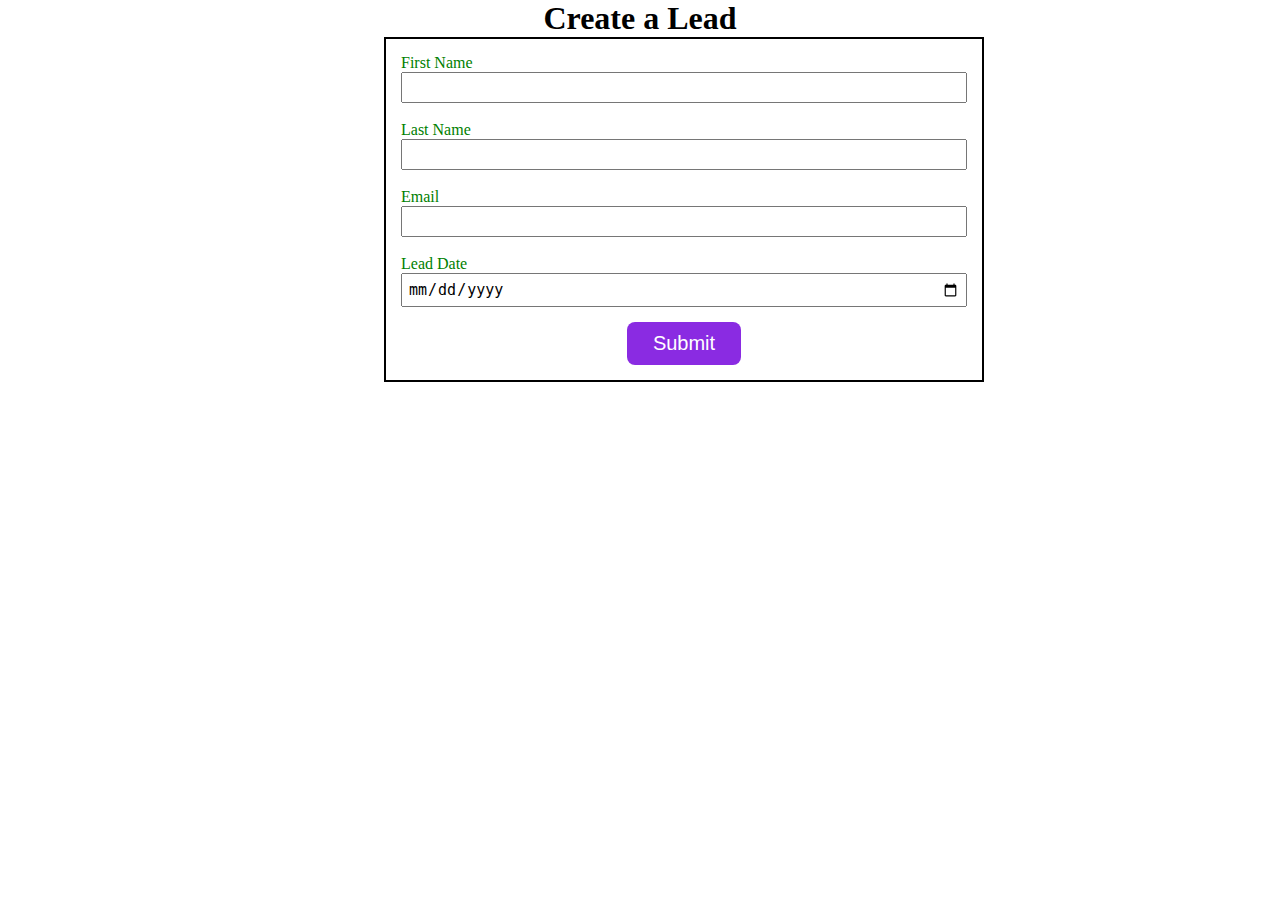
==== index.html @ 303fe0b2 "retURL added" ====
<!DOCTYPE html>
<html lang="en">
<head>
    <meta charset="UTF-8">
    <meta name="viewport" content="width=device-width, initial-scale=1.0">
    <title>Web To Lead</title>
    <link rel="stylesheet" href="style.css">
    <script src="script.js" defer></script>
</head>
<body>
    <h1>Create a Lead</h1>
    <form action="https://webto.salesforce.com/servlet/servlet.WebToLead?encoding=UTF-8&orgId=00D5h000008tev0" method="POST" onsubmit="beforeSubmit()">
    
        <input type=hidden name="oid" value="00D5h000008tev0">
        <input type=hidden name="retURL" value="https://jayashankar511.github.io/https---github.com-Jayashankar511-github.io/Thankyou.html">
        <input type="hidden" name="Lead_Date__c" class="outputdata">
        
        <label for="first_name">First Name</label>
        <input  id="first_name" maxlength="40" name="first_name" size="20" type="text" required="true"/><br>
        
        <label for="last_name">Last Name</label>
        <input  id="last_name" maxlength="80" name="last_name" size="20" type="text" required="true"/><br>
        
        <label for="email">Email</label>
        <input  id="email" maxlength="80" name="email" size="20" type="text" required="true"/><br>

        <label for="Lead_date" name="">Lead Date</label>
        <input type="date" id="Lead_date" required="true"  class="inputdata">
        
        <!-- Lead Date:<span class="dateInput dateOnlyInput">
        <input  id="00NJ2000000unAq" name="00NJ2000000unAq" size="12" type="text" /></span><br>-->
        <input type="submit" name="submit" class="submit"  > 
    </form>
        
</body>
</html>
---- style.css ----
*{
    margin:0;
    padding:0;
    box-sizing: border-box;
}
h1{
    text-align:center;
}
input,label{
    display:block;
}
input{
    width:100%;
    padding:5px;
    font-size: 15px;
}
label{
    color:green;
}
.submit{
    background-color: blueviolet;
    color:white;
    width:20%;
    margin:15px auto 0 auto;
    padding:10px;
    border-radius: 8px;
    outline: none;
    border:none;
    font-size:20px;
    cursor:pointer;
}
form{
    border:2px solid black;
    margin-left:30%;
    padding:15px;
    min-width:300px;
    max-width:600px;
}
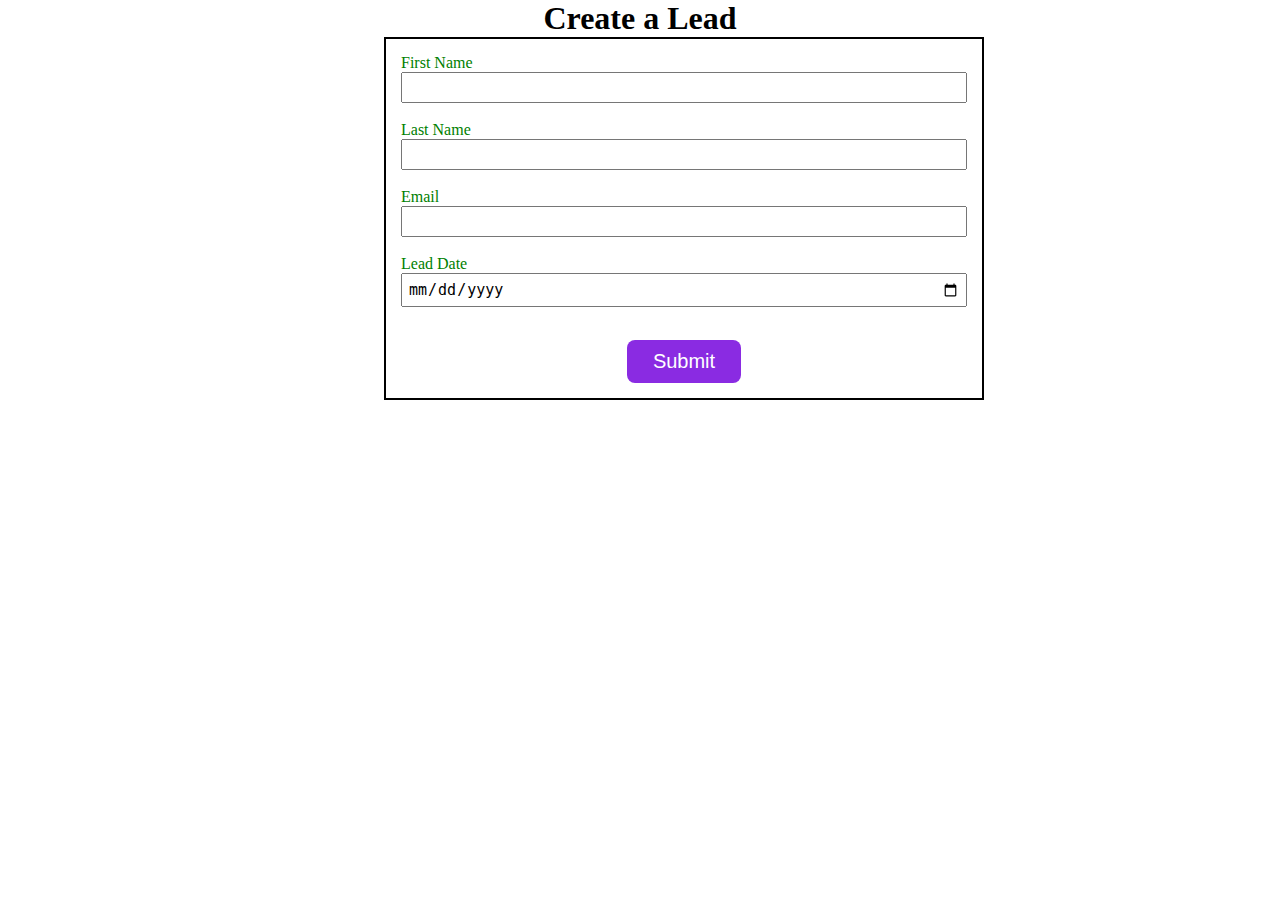
==== commit fdc67f73: "recaptcha added" ====
--- a/index.html
+++ b/index.html
@@ -6,6 +6,7 @@
     <title>Web To Lead</title>
     <link rel="stylesheet" href="style.css">
     <script src="script.js" defer></script>
+    <script src="https://www.google.com/recaptcha/api.js"></script>
 </head>
 <body>
     <h1>Create a Lead</h1>
@@ -13,6 +14,7 @@
     
         <input type=hidden name="oid" value="00D5h000008tev0">
         <input type=hidden name="retURL" value="https://jayashankar511.github.io/https---github.com-Jayashankar511-github.io/Thankyou.html">
+        <input type=hidden name='captcha_settings' value='{"keyname":"WebToLead","fallback":"true","orgId":"00D5h000008tev0","ts":""}'>
         <input type="hidden" name="Lead_Date__c" class="outputdata">
         
         <label for="first_name">First Name</label>
@@ -29,6 +31,7 @@
         
         <!-- Lead Date:<span class="dateInput dateOnlyInput">
         <input  id="00NJ2000000unAq" name="00NJ2000000unAq" size="12" type="text" /></span><br>-->
+        <div class="g-recaptcha" data-sitekey="6LfBjhoqAAAAAD3YMaL4u0W91gNdVZ9spkuJTLJh"></div><br>
         <input type="submit" name="submit" class="submit"  > 
     </form>
         
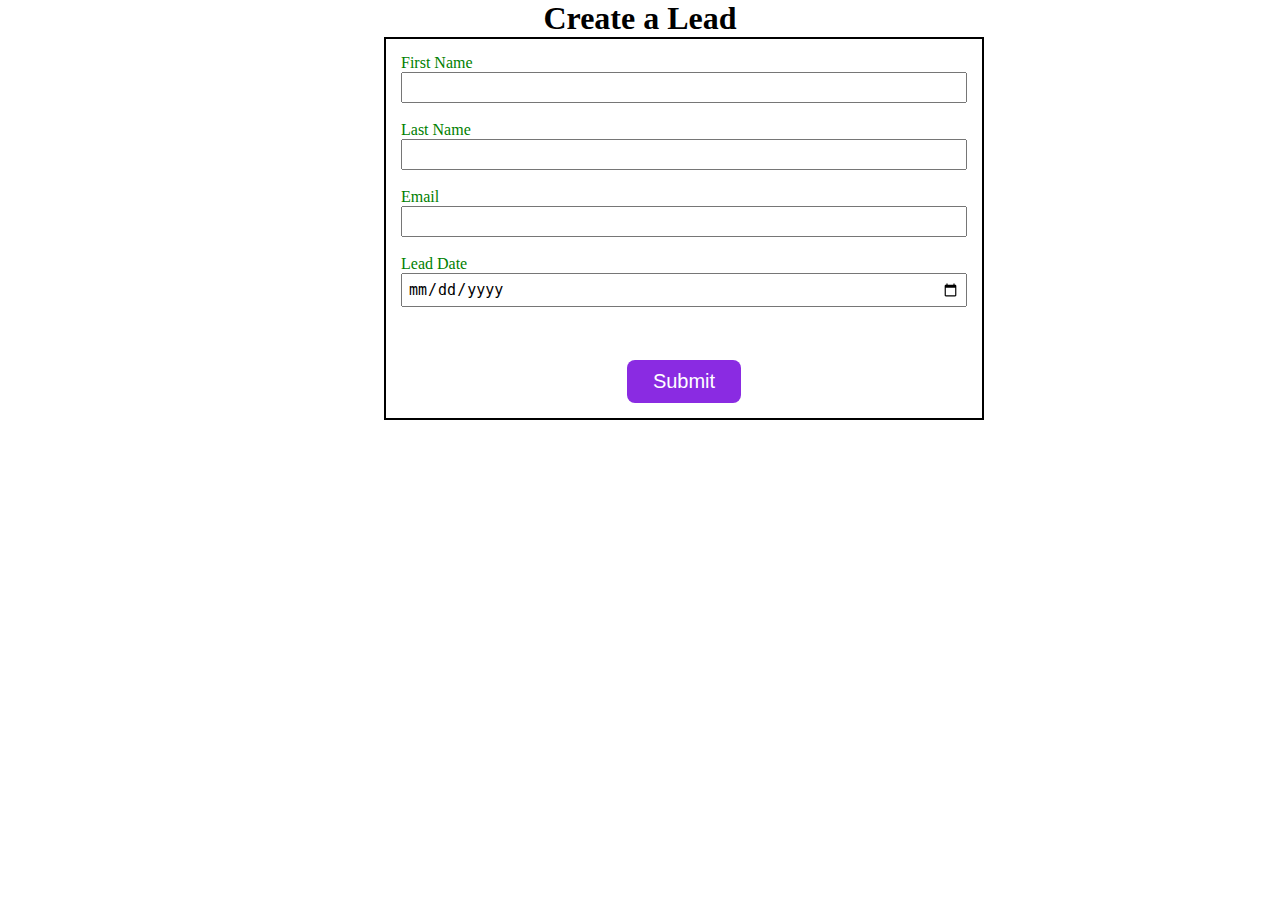
==== commit dd54c7f0: "recaptcha validations" ====
--- a/index.html
+++ b/index.html
@@ -31,7 +31,7 @@
         
         <!-- Lead Date:<span class="dateInput dateOnlyInput">
         <input  id="00NJ2000000unAq" name="00NJ2000000unAq" size="12" type="text" /></span><br>-->
-        <div class="g-recaptcha" data-sitekey="6LfBjhoqAAAAAD3YMaL4u0W91gNdVZ9spkuJTLJh"></div><br>
+        <div class="g-recaptcha" data-callback="recaptchaSuccess()" data-sitekey="6LfBjhoqAAAAAD3YMaL4u0W91gNdVZ9spkuJTLJh"></div><br>
         <input type="submit" name="submit" class="submit"  > 
     </form>
         
--- a/style.css
+++ b/style.css
@@ -35,4 +35,9 @@
     padding:15px;
     min-width:300px;
     max-width:600px;
+}
+.g-recaptcha{
+    margin-top:20px;
+   display:flex;
+   justify-content: center;
 }